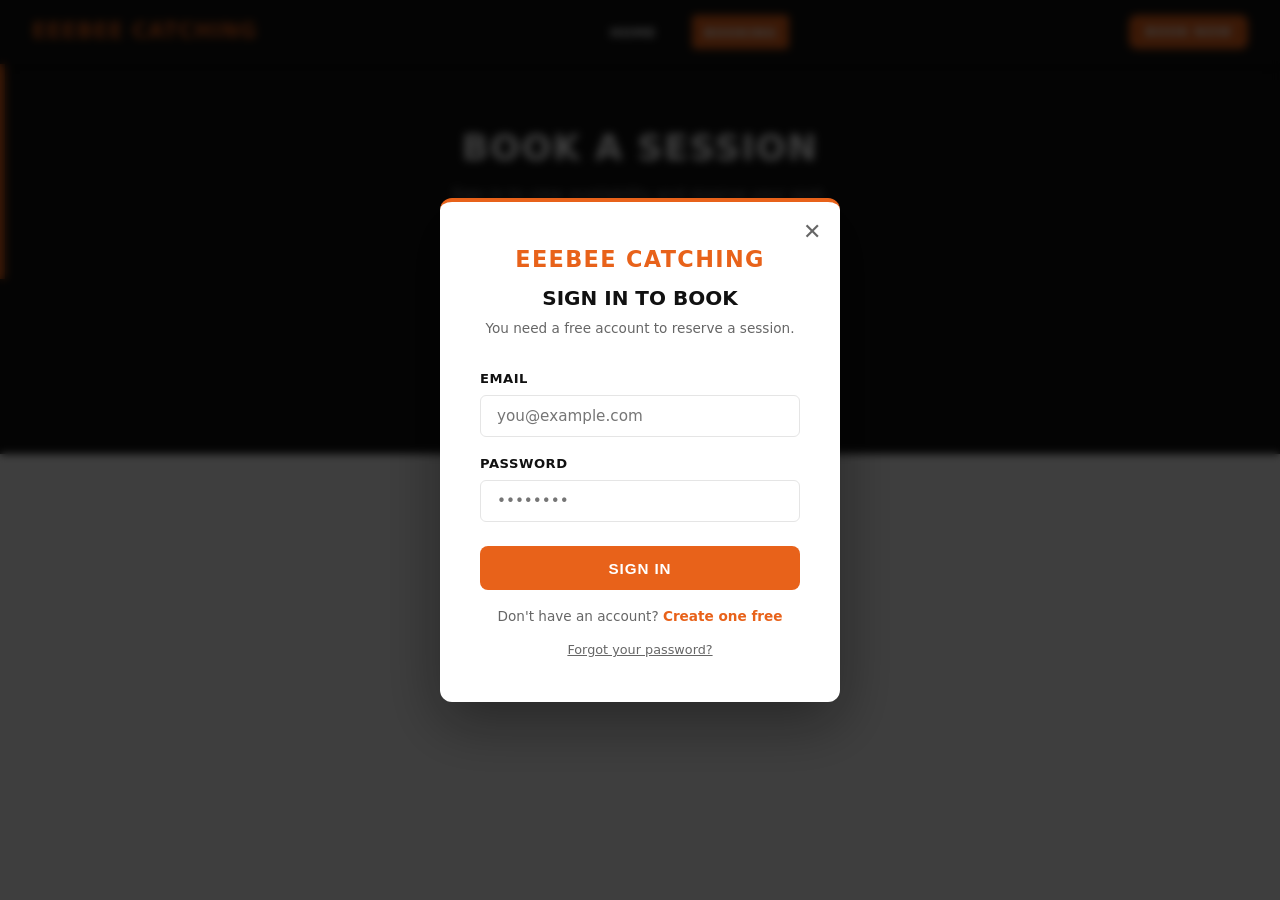
==== profile.html @ ee0c2b99 "initial commit" ====
<!DOCTYPE html>
<html lang="en">
<head>
  <meta charset="UTF-8" />
  <meta name="viewport" content="width=device-width, initial-scale=1.0" />
  <title>EeeBee Catching Lessons — My Profile</title>
  <link rel="stylesheet" href="style.css" />
</head>
<body>

<nav>
  <span class="nav-brand">EeeBee Catching</span>
  <div class="nav-links">
    <a href="index.html">Home</a>
    <a href="calendar.html">Booking</a>
  </div>
  <div id="nav-auth"></div>
</nav>

<!-- Redirect to home if not logged in -->
<div id="profile-page" style="display:none">

  <div class="page-hero">
    <h1>My Profile</h1>
    <p>Update your account info and manage your players.</p>
    <div class="orange-line"></div>
  </div>

  <section class="section">
    <div class="section-inner">
      <div class="profile-layout">

        <!-- LEFT: Account Info -->
        <div>
          <div class="profile-card">
            <h2 class="profile-section-title">Account Information</h2>
            <div class="orange-line"></div>

            <div class="form-group">
              <label for="p-name">Full Name</label>
              <input type="text" id="p-name" />
            </div>
            <div class="form-group">
              <label for="p-email">Email</label>
              <input type="email" id="p-email" />
            </div>
            <div class="form-group">
              <label for="p-phone">Mobile Phone <span style="font-weight:400;color:var(--gray)">(optional)</span></label>
              <input type="tel" id="p-phone" placeholder="425-123-4567" />
            </div>

            <div class="form-group">
              <label>Reminders &amp; Notifications</label>
              <div class="notif-options">
                <label class="notif-option"><input type="radio" name="p-notif" value="email" /> Email</label>
                <label class="notif-option"><input type="radio" name="p-notif" value="text"  /> Text (SMS)</label>
                <label class="notif-option"><input type="radio" name="p-notif" value="both"  /> Both</label>
                <label class="notif-option"><input type="radio" name="p-notif" value="none"  /> None</label>
              </div>
            </div>

            <div class="profile-save-row">
              <button class="btn btn-orange" onclick="saveAccountInfo()">Save Changes</button>
              <span class="profile-save-msg" id="account-saved-msg"></span>
            </div>
          </div>

          <!-- Change Password -->
          <div class="profile-card" style="margin-top:1.25rem">
            <h2 class="profile-section-title">Change Password</h2>
            <div class="orange-line"></div>
            <div class="form-group">
              <label for="p-pw-current">Current Password</label>
              <input type="password" id="p-pw-current" placeholder="••••••••" />
            </div>
            <div class="form-group">
              <label for="p-pw-new">New Password</label>
              <input type="password" id="p-pw-new" placeholder="At least 6 characters" />
            </div>
            <div class="form-group">
              <label for="p-pw-confirm">Confirm New Password</label>
              <input type="password" id="p-pw-confirm" placeholder="Re-enter new password" />
            </div>
            <div class="form-error" id="pw-error"></div>
            <div class="profile-save-row">
              <button class="btn btn-black" onclick="changePassword()">Update Password</button>
              <span class="profile-save-msg" id="pw-saved-msg"></span>
            </div>
          </div>
        </div>

        <!-- RIGHT: Players -->
        <div>
          <div class="profile-card">
            <h2 class="profile-section-title">My Players</h2>
            <div class="orange-line"></div>
            <p style="font-size:0.88rem;color:var(--gray);margin-bottom:1.25rem">
              Add the names of the players you book sessions for (your kids, teammates, etc.).
              Their name will appear on the booking.
            </p>

            <div id="players-list" style="margin-bottom:1rem"></div>

            <div style="display:flex;gap:0.5rem;align-items:center;flex-wrap:wrap">
              <input type="text" id="new-player-name"
                placeholder="Player's full name"
                style="flex:2;min-width:140px;padding:0.65rem 1rem;border-radius:6px;border:1.5px solid var(--light-gray);font-size:0.9rem;font-family:var(--font)"
                onkeydown="if(event.key==='Enter')addPlayer()"
              />
              <input type="number" id="new-player-age"
                placeholder="Age"
                min="1" max="99"
                style="width:72px;padding:0.65rem 0.75rem;border-radius:6px;border:1.5px solid var(--light-gray);font-size:0.9rem;font-family:var(--font)"
                onkeydown="if(event.key==='Enter')addPlayer()"
              />
              <button class="btn btn-orange" style="padding:0.65rem 1.1rem;white-space:nowrap" onclick="addPlayer()">+ Add</button>
            </div>
            <div class="form-error" id="player-error" style="margin-top:0.4rem"></div>
          </div>

          <!-- Quick links -->
          <div class="profile-card" style="margin-top:1.25rem">
            <h2 class="profile-section-title">Quick Links</h2>
            <div class="orange-line"></div>
            <div style="display:flex;flex-direction:column;gap:0.75rem">
              <a href="calendar.html" class="btn btn-orange" style="text-align:center">Book a Session</a>
              <button class="btn" style="background:var(--light-gray);color:var(--black);text-align:center" onclick="logout();window.location.href='index.html'">Sign Out</button>
            </div>
          </div>
        </div>

      </div>
    </div>
  </section>

</div>

<footer>
  <div class="footer-contact">📞 425-892-3018</div>
  <p><strong>EeeBee Catching Lessons</strong></p>
  <p style="margin-top:0.4rem">© 2026 EeeBee Catching Lessons. All rights reserved.</p>
</footer>

<script src="auth.js"></script>
<script src="notifications.js"></script>
<script>
document.addEventListener('DOMContentLoaded', () => {
  const session = getSession();
  if (!session) { window.location.href = 'calendar.html'; return; }
  document.getElementById('profile-page').style.display = 'block';
  loadProfileForm(session);
});

function loadProfileForm(session) {
  const users = getUsers();
  const user  = users.find(u => u.email === session.email);
  if (!user) return;

  document.getElementById('p-name').value  = user.name  || '';
  document.getElementById('p-email').value = user.email || '';
  document.getElementById('p-phone').value = user.phone || '';

  const method = user.notifMethod || 'email';
  const radio  = document.querySelector(`input[name="p-notif"][value="${method}"]`);
  if (radio) radio.checked = true;

  renderPlayers(user);
}

function saveAccountInfo() {
  const session = getSession();
  const users   = getUsers();
  const idx     = users.findIndex(u => u.email === session.email);
  if (idx === -1) return;

  const newName   = document.getElementById('p-name').value.trim();
  const newEmail  = document.getElementById('p-email').value.trim().toLowerCase();
  const newPhone  = document.getElementById('p-phone').value.trim();
  const newNotif  = document.querySelector('input[name="p-notif"]:checked')?.value || 'email';

  if (!newName || !newEmail) {
    showProfileMsg('account-saved-msg', 'Name and email are required.', true);
    return;
  }
  // Check email not taken by another user
  if (newEmail !== session.email && users.find(u => u.email === newEmail)) {
    showProfileMsg('account-saved-msg', 'That email is already in use.', true);
    return;
  }

  users[idx] = { ...users[idx], name: newName, email: newEmail, phone: newPhone, notifMethod: newNotif };
  saveUsers(users);
  saveSession({ name: newName, email: newEmail });
  renderNavAuth();
  showProfileMsg('account-saved-msg', '✓ Saved!', false);
}

function changePassword() {
  const session = getSession();
  const users   = getUsers();
  const idx     = users.findIndex(u => u.email === session.email);
  const errEl   = document.getElementById('pw-error');
  errEl.classList.remove('show');

  const current  = document.getElementById('p-pw-current').value;
  const next     = document.getElementById('p-pw-new').value;
  const confirm  = document.getElementById('p-pw-confirm').value;

  if (users[idx].password !== current) {
    errEl.textContent = 'Current password is incorrect.'; errEl.classList.add('show'); return;
  }
  if (next.length < 6) {
    errEl.textContent = 'New password must be at least 6 characters.'; errEl.classList.add('show'); return;
  }
  if (next !== confirm) {
    errEl.textContent = 'Passwords do not match.'; errEl.classList.add('show'); return;
  }

  users[idx].password = next;
  saveUsers(users);
  document.getElementById('p-pw-current').value = '';
  document.getElementById('p-pw-new').value     = '';
  document.getElementById('p-pw-confirm').value = '';
  showProfileMsg('pw-saved-msg', '✓ Password updated!', false);
}

// ===== PLAYERS =====
function getPlayerList(email) {
  const users = getUsers();
  const user  = users.find(u => u.email === email);
  return user?.players || [];
}
function savePlayers(email, players) {
  const users = getUsers();
  const idx   = users.findIndex(u => u.email === email);
  if (idx === -1) return;
  users[idx].players = players;
  saveUsers(users);
}

function renderPlayers(user) {
  const container = document.getElementById('players-list');
  const players   = user.players || [];
  if (players.length === 0) {
    container.innerHTML = '<p style="font-size:0.85rem;color:var(--gray)">No players added yet.</p>';
    return;
  }
  container.innerHTML = players.map((p, i) => {
    // Support both old string format and new object format
    const name    = typeof p === 'object' ? p.name : p;
    const age     = typeof p === 'object' ? p.age  : null;
    const initials = name.split(' ').map(w=>w[0]).join('').toUpperCase().slice(0,2);
    const ageBadge = age ? `<span class="player-age-badge">Age ${age}</span>` : '';
    return `
      <div class="player-row">
        <div class="player-avatar">${initials}</div>
        <div style="flex:1">
          <span class="player-name">${name}</span>
          ${ageBadge}
        </div>
        <button class="player-remove-btn" onclick="removePlayer(${i})" title="Remove">✕</button>
      </div>`;
  }).join('');
}

function addPlayer() {
  const nameInput = document.getElementById('new-player-name');
  const ageInput  = document.getElementById('new-player-age');
  const errEl     = document.getElementById('player-error');
  const name      = nameInput.value.trim();
  const age       = ageInput.value.trim();
  errEl.classList.remove('show');

  if (!name) {
    errEl.textContent = 'Please enter a player name.'; errEl.classList.add('show'); return;
  }
  const session = getSession();
  const players = getPlayerList(session.email);
  if (players.some(p => (typeof p === 'object' ? p.name : p) === name)) {
    errEl.textContent = 'That player is already on your list.'; errEl.classList.add('show'); return;
  }
  players.push({ name, age: age ? parseInt(age) : null });
  savePlayers(session.email, players);
  nameInput.value = '';
  ageInput.value  = '';

  const users = getUsers();
  const user  = users.find(u => u.email === session.email);
  renderPlayers(user);
}

function removePlayer(idx) {
  const session = getSession();
  const players = getPlayerList(session.email);
  players.splice(idx, 1);
  savePlayers(session.email, players);
  const users = getUsers();
  const user  = users.find(u => u.email === session.email);
  renderPlayers(user);
}

function showProfileMsg(id, msg, isError) {
  const el = document.getElementById(id);
  el.textContent = msg;
  el.style.color = isError ? 'var(--red)' : 'var(--green)';
  el.style.fontWeight = '700';
  el.style.fontSize   = '0.82rem';
  setTimeout(() => el.textContent = '', 3000);
}
</script>
</body>
</html>
---- style.css ----
/* ===== RESET & BASE ===== */
*, *::before, *::after { box-sizing: border-box; margin: 0; padding: 0; }

:root {
  --orange:      #E8621A;
  --orange-dark: #C04E10;
  --orange-light:#FF8040;
  --black:       #111111;
  --dark:        #1e1e1e;
  --white:       #ffffff;
  --off-white:   #f7f7f7;
  --gray:        #666666;
  --light-gray:  #e5e5e5;
  --green:       #16a34a;
  --red:         #dc2626;
  --radius:      8px;
  --shadow:      0 4px 20px rgba(0,0,0,0.14);
  --transition:  0.2s ease;
  --font:        'Segoe UI', system-ui, sans-serif;
}

html { scroll-behavior: smooth; }
body { font-family: var(--font); background: var(--off-white); color: var(--black); line-height: 1.6; }
img  { max-width: 100%; display: block; }
a    { color: inherit; text-decoration: none; }

/* ===== NAV ===== */
nav {
  position: sticky; top: 0; z-index: 100;
  background: var(--black);
  display: flex; align-items: center; justify-content: space-between;
  padding: 0 2rem; height: 64px;
  box-shadow: 0 2px 12px rgba(0,0,0,0.4);
}
.nav-brand {
  font-size: 1.3rem; font-weight: 900; color: var(--orange);
  letter-spacing: 0.04em; text-transform: uppercase;
}
.nav-links { display: flex; gap: 1.5rem; }
.nav-links a {
  color: var(--white); font-weight: 600; font-size: 0.95rem;
  padding: 0.4rem 0.75rem; border-radius: 4px;
  transition: background var(--transition), color var(--transition);
  text-transform: uppercase; letter-spacing: 0.04em; font-size: 0.82rem;
}
.nav-links a:hover, .nav-links a.active {
  background: var(--orange); color: var(--white);
}

/* ===== BUTTONS ===== */
.btn {
  display: inline-block; padding: 0.75rem 1.75rem;
  border-radius: var(--radius); font-weight: 800; font-size: 0.95rem;
  cursor: pointer; border: none;
  transition: transform var(--transition), box-shadow var(--transition), background var(--transition);
  text-transform: uppercase; letter-spacing: 0.06em;
}
.btn:hover { transform: translateY(-2px); box-shadow: 0 6px 20px rgba(0,0,0,0.2); }
.btn-orange { background: var(--orange); color: var(--white); }
.btn-orange:hover { background: var(--orange-light); }
.btn-black  { background: var(--black); color: var(--white); }
.btn-black:hover { background: #333; }
.btn-outline {
  background: transparent; color: var(--white);
  border: 2px solid var(--white);
}
.btn-outline:hover { background: var(--white); color: var(--black); }

/* ===== SECTION ===== */
.section { padding: 5rem 2rem; }
.section-inner { max-width: 1100px; margin: 0 auto; }
.section-title {
  font-size: 2rem; font-weight: 900; color: var(--black);
  text-transform: uppercase; letter-spacing: 0.03em; margin-bottom: 0.25rem;
}
.section-subtitle { color: var(--gray); font-size: 1rem; margin-bottom: 2rem; }
.orange-line {
  width: 56px; height: 4px; background: var(--orange);
  border-radius: 2px; margin: 0.5rem 0 1.5rem;
}

/* ===== HERO ===== */
.hero {
  position: relative; min-height: 92vh;
  display: flex; align-items: center; justify-content: center;
  overflow: hidden; background: var(--black);
}
.hero-bg {
  position: absolute; inset: 0;
  background: url('images/hero-placeholder.jpg') center/cover no-repeat;
  filter: brightness(0.32);
}
/* Diagonal accent */
.hero::after {
  content: ''; position: absolute; bottom: 0; right: 0;
  width: 40%; height: 100%;
  background: linear-gradient(135deg, transparent 0%, rgba(232,98,26,0.18) 100%);
  pointer-events: none;
}
.hero-content { position: relative; z-index: 2; max-width: 800px; padding: 2rem; text-align: left; }
.hero-eyebrow {
  display: inline-block; background: var(--orange); color: var(--white);
  font-size: 0.78rem; font-weight: 800; letter-spacing: 0.18em;
  text-transform: uppercase; padding: 0.3rem 1rem; border-radius: 2px;
  margin-bottom: 1.25rem;
}
.hero h1 {
  font-size: clamp(3rem, 8vw, 6rem); font-weight: 900;
  color: var(--white); line-height: 0.95; margin-bottom: 1.25rem;
  text-transform: uppercase; letter-spacing: -0.01em;
}
.hero h1 span { color: var(--orange); display: block; }
.hero-sub { font-size: 1.2rem; color: rgba(255,255,255,0.8); margin-bottom: 0.5rem; font-weight: 700; }
.hero-desc { font-size: 1rem; color: rgba(255,255,255,0.65); margin-bottom: 2rem; max-width: 520px; }
.hero-cta { display: flex; gap: 1rem; flex-wrap: wrap; }
.hero-contact {
  margin-top: 2.5rem; font-size: 1.5rem; font-weight: 900;
  color: var(--orange); letter-spacing: 0.04em;
}

/* ===== DIAGONAL SECTION DIVIDER ===== */
.section-dark { background: var(--black); }
.section-dark .section-title { color: var(--white); }
.section-dark .section-subtitle { color: rgba(255,255,255,0.55); }

/* ===== ABOUT / PHILOSOPHY ===== */
.about-grid {
  display: grid; grid-template-columns: 1fr 1fr; gap: 3rem; align-items: center;
}
.about-image {
  border-radius: var(--radius); overflow: hidden;
  box-shadow: var(--shadow); aspect-ratio: 4/3;
  background: var(--light-gray); position: relative;
}
.about-image::before {
  content: ''; position: absolute; top: 0; left: 0;
  width: 6px; height: 100%; background: var(--orange); z-index: 1;
}
.about-image img { width: 100%; height: 100%; object-fit: cover; }
.placeholder-img {
  width: 100%; height: 100%; display: flex; flex-direction: column;
  align-items: center; justify-content: center;
  background: linear-gradient(135deg, #2a2a2a, #1a1a1a);
  color: rgba(255,255,255,0.5); font-size: 0.88rem; font-weight: 600; gap: 0.5rem;
  min-height: 280px;
}
.placeholder-img .icon { font-size: 3rem; opacity: 0.4; }
.about-text blockquote {
  font-size: 1.2rem; font-style: italic; color: var(--black);
  border-left: 4px solid var(--orange); padding-left: 1.25rem;
  margin: 1.5rem 0; line-height: 1.5;
}
.about-text p { color: var(--gray); margin-bottom: 0.9rem; font-size: 0.98rem; }

/* ===== WHAT TO EXPECT PILLARS ===== */
.pillars-grid { display: grid; grid-template-columns: repeat(3, 1fr); gap: 1.25rem; }
.pillar-card {
  background: rgba(255,255,255,0.05); border: 1px solid rgba(232,98,26,0.35);
  border-radius: var(--radius); padding: 1.75rem; text-align: center;
  transition: background var(--transition), transform var(--transition);
}
.pillar-card:hover { background: rgba(232,98,26,0.12); transform: translateY(-4px); }
.pillar-icon { font-size: 2.2rem; margin-bottom: 0.75rem; }
.pillar-card h3 { font-size: 1rem; font-weight: 800; color: var(--orange); margin-bottom: 0.4rem; text-transform: uppercase; letter-spacing: 0.04em; }
.pillar-card p { font-size: 0.88rem; color: rgba(255,255,255,0.7); }

/* ===== CREDENTIALS ===== */
.cred-grid { display: grid; grid-template-columns: repeat(auto-fill, minmax(240px, 1fr)); gap: 1.25rem; }
.cred-card {
  background: var(--white); border-radius: var(--radius);
  box-shadow: var(--shadow); padding: 1.5rem;
  border-top: 4px solid var(--orange);
  transition: transform var(--transition);
}
.cred-card:hover { transform: translateY(-3px); }
.cred-card .cred-icon { font-size: 2rem; margin-bottom: 0.75rem; }
.cred-card h4 { font-size: 0.95rem; font-weight: 800; color: var(--black); text-transform: uppercase; letter-spacing: 0.03em; margin-bottom: 0.3rem; }
.cred-card p { font-size: 0.88rem; color: var(--gray); }

/* ===== PHOTO STRIP ===== */
.photo-strip {
  display: grid; grid-template-columns: repeat(3, 1fr); gap: 6px;
}
.photo-strip-item {
  aspect-ratio: 4/3; background: #2a2a2a; border-radius: 4px; overflow: hidden;
  display: flex; align-items: center; justify-content: center;
  font-size: 2rem; color: rgba(255,255,255,0.2);
}
.photo-strip-item img { width: 100%; height: 100%; object-fit: cover; }

/* ===== RATES PAGE ===== */
.rates-grid { display: grid; grid-template-columns: repeat(auto-fill, minmax(270px, 1fr)); gap: 1.5rem; }
.rate-card {
  background: var(--white); border-radius: var(--radius);
  box-shadow: var(--shadow); padding: 2rem; border: 2px solid transparent;
  transition: border-color var(--transition), transform var(--transition);
  position: relative;
}
.rate-card.featured { border-color: var(--orange); }
.rate-card:hover { transform: translateY(-4px); }
.rate-badge {
  position: absolute; top: -14px; left: 50%; transform: translateX(-50%);
  background: var(--orange); color: var(--white); font-size: 0.72rem;
  font-weight: 800; padding: 0.25rem 1rem; border-radius: 20px;
  white-space: nowrap; letter-spacing: 0.08em; text-transform: uppercase;
}
.rate-title { font-size: 1rem; font-weight: 900; color: var(--black); text-transform: uppercase; letter-spacing: 0.04em; margin-bottom: 0.25rem; }
.rate-price { font-size: 2.2rem; font-weight: 900; color: var(--orange); line-height: 1; margin: 0.5rem 0; }
.rate-price span { font-size: 0.95rem; font-weight: 500; color: var(--gray); }
.rate-desc { font-size: 0.88rem; color: var(--gray); margin-bottom: 1.25rem; }
.rate-features { list-style: none; margin-bottom: 1.5rem; }
.rate-features li { font-size: 0.88rem; padding: 0.3rem 0; color: var(--black); border-bottom: 1px solid var(--light-gray); }
.rate-features li:last-child { border-bottom: none; }
.rate-features li::before { content: "✓ "; color: var(--orange); font-weight: 800; }
.add-ons { background: var(--white); border-radius: var(--radius); box-shadow: var(--shadow); padding: 2rem; }
.add-ons h3 { font-size: 1.1rem; font-weight: 900; text-transform: uppercase; letter-spacing: 0.04em; color: var(--black); margin-bottom: 1rem; }
.add-on-row {
  display: flex; justify-content: space-between; align-items: center;
  padding: 0.75rem 0; border-bottom: 1px solid var(--light-gray);
}
.add-on-row:last-child { border-bottom: none; }
.add-on-row span { font-size: 0.92rem; color: var(--black); }
.add-on-price { font-weight: 800; color: var(--orange); }

/* ===== LOCATION PAGE ===== */
.location-grid { display: grid; grid-template-columns: repeat(auto-fill, minmax(300px, 1fr)); gap: 1.5rem; }
.location-card {
  background: var(--white); border-radius: var(--radius); box-shadow: var(--shadow);
  overflow: hidden; transition: transform var(--transition);
}
.location-card:hover { transform: translateY(-4px); }
.location-map-placeholder {
  height: 160px; background: linear-gradient(135deg, #2a2a2a, #1a1a1a);
  display: flex; align-items: center; justify-content: center; font-size: 2.5rem;
}
.location-body { padding: 1.5rem; }
.location-body h3 { font-size: 1rem; font-weight: 900; color: var(--black); text-transform: uppercase; letter-spacing: 0.04em; margin-bottom: 0.25rem; }
.location-body .address { font-size: 0.88rem; color: var(--gray); margin-bottom: 1rem; }
.location-details { display: flex; flex-direction: column; gap: 0.4rem; margin-bottom: 1.25rem; }
.location-detail { display: flex; gap: 0.5rem; font-size: 0.88rem; }
.location-detail .lbl { font-weight: 700; color: var(--black); min-width: 70px; }
.location-detail .val { color: var(--gray); }

/* ===== CALENDAR PAGE ===== */
.calendar-layout {
  display: grid; grid-template-columns: 1fr 340px; gap: 2rem; align-items: start;
}
.cal-header {
  display: flex; align-items: center; justify-content: space-between; margin-bottom: 1.5rem;
}
.cal-header h2 { font-size: 1.25rem; font-weight: 900; text-transform: uppercase; letter-spacing: 0.04em; }
.cal-nav-btn {
  background: var(--black); color: var(--white); border: none;
  width: 36px; height: 36px; border-radius: 50%; cursor: pointer;
  font-size: 1.1rem; transition: background var(--transition);
}
.cal-nav-btn:hover { background: var(--orange); }
.cal-grid { display: grid; grid-template-columns: repeat(7, 1fr); gap: 4px; }
.cal-day-label {
  text-align: center; font-size: 0.7rem; font-weight: 800;
  color: var(--gray); padding: 0.4rem 0; text-transform: uppercase; letter-spacing: 0.06em;
}
.cal-cell {
  aspect-ratio: 1; border-radius: 6px; display: flex; flex-direction: column;
  align-items: center; justify-content: center; cursor: pointer;
  font-size: 0.88rem; font-weight: 700; background: var(--white);
  border: 1.5px solid var(--light-gray); gap: 2px;
  transition: background var(--transition), border-color var(--transition);
}
.cal-cell:hover:not(.empty):not(.past):not(.no-availability) { background: #f0e8e0; border-color: var(--orange); }
.cal-cell.selected { background: var(--orange); color: var(--white); border-color: var(--orange); }
.cal-cell.past { opacity: 0.3; cursor: default; }
.cal-cell.empty { background: transparent; border-color: transparent; cursor: default; }
.cal-cell.today { border-color: var(--orange); }
.cal-cell.no-availability { background: #f7f7f7; color: #ccc; cursor: default; }
.cal-cell .dot-row { display: flex; gap: 2px; }
.cal-dot { width: 5px; height: 5px; border-radius: 50%; }
.cal-dot.available { background: var(--green); }
.cal-dot.booked   { background: var(--orange); }

/* Time slots */
.time-slots-panel {
  background: var(--white); border-radius: var(--radius); box-shadow: var(--shadow); padding: 1.5rem;
}
.time-slots-panel h3 { font-size: 0.9rem; font-weight: 900; text-transform: uppercase; letter-spacing: 0.06em; color: var(--black); margin-bottom: 1rem; }
.time-slots { display: flex; flex-direction: column; gap: 0.5rem; }
.slot {
  display: flex; align-items: center; justify-content: space-between;
  padding: 0.65rem 1rem; border-radius: 6px; border: 1.5px solid var(--light-gray);
  font-size: 0.88rem; font-weight: 700; cursor: pointer;
  transition: background var(--transition), border-color var(--transition);
}
.slot.available:hover { background: #fff3ed; border-color: var(--orange); }
.slot.booked { background: #fafafa; border-color: #e5e5e5; cursor: default; color: #aaa; }
.slot.selected-slot { background: var(--orange); color: var(--white); border-color: var(--orange); }
.slot-badge {
  font-size: 0.7rem; font-weight: 800; padding: 0.2rem 0.6rem;
  border-radius: 10px; text-transform: uppercase; letter-spacing: 0.06em;
}
.slot.available .slot-badge { background: #dcfce7; color: var(--green); }
.slot.booked .slot-badge { background: #f5f5f5; color: #aaa; }
.slot.selected-slot .slot-badge { background: rgba(0,0,0,0.2); color: var(--white); }

/* Confirm panel */
.confirm-panel {
  background: var(--white); border-radius: var(--radius); box-shadow: var(--shadow);
  padding: 1.5rem; margin-top: 1rem; border-top: 3px solid var(--orange);
}
.confirm-panel h3 { font-size: 0.9rem; font-weight: 900; text-transform: uppercase; letter-spacing: 0.06em; color: var(--black); margin-bottom: 0.75rem; }
.confirm-detail { font-size: 0.88rem; color: var(--gray); margin-bottom: 0.35rem; }
.confirm-detail strong { color: var(--black); }
.confirm-actions { display: flex; gap: 0.75rem; margin-top: 1.25rem; }
.btn-confirm { background: var(--orange); color: var(--white); font-size: 0.85rem; padding: 0.6rem 1.25rem; }
.btn-cancel-slot { background: var(--light-gray); color: var(--black); font-size: 0.85rem; padding: 0.6rem 1.25rem; }

/* ===== LOGIN MODAL ===== */
.modal-overlay {
  position: fixed; inset: 0; z-index: 200;
  background: rgba(0,0,0,0.75); backdrop-filter: blur(4px);
  display: flex; align-items: center; justify-content: center; padding: 1rem;
}
.modal-overlay.hidden { display: none; }
.modal {
  background: var(--white); border-radius: 12px; padding: 2.5rem;
  width: 100%; max-width: 400px; box-shadow: 0 20px 60px rgba(0,0,0,0.4);
  position: relative; border-top: 4px solid var(--orange);
}
.modal-logo { font-size: 1.4rem; font-weight: 900; color: var(--orange); text-align: center; margin-bottom: 0.25rem; text-transform: uppercase; letter-spacing: 0.06em; }
.modal h2 { font-size: 1.25rem; font-weight: 900; color: var(--black); text-align: center; margin-bottom: 0.25rem; text-transform: uppercase; }
.modal .modal-sub { text-align: center; font-size: 0.85rem; color: var(--gray); margin-bottom: 1.75rem; }
.form-group { margin-bottom: 1rem; }
.form-group label { display: block; font-size: 0.82rem; font-weight: 800; color: var(--black); margin-bottom: 0.35rem; text-transform: uppercase; letter-spacing: 0.04em; }
.form-group input {
  width: 100%; padding: 0.7rem 1rem; border-radius: 6px;
  border: 1.5px solid var(--light-gray); font-size: 0.95rem; font-family: var(--font);
  transition: border-color var(--transition);
}
.form-group input:focus { outline: none; border-color: var(--orange); }
.form-error { font-size: 0.82rem; color: var(--red); margin-top: 0.3rem; display: none; }
.form-error.show { display: block; }
.modal-btn { width: 100%; margin-top: 0.5rem; padding: 0.85rem; font-size: 0.95rem; }
.modal-toggle { text-align: center; font-size: 0.85rem; color: var(--gray); margin-top: 1rem; }
.modal-toggle a { color: var(--orange); font-weight: 700; cursor: pointer; }
.modal-close {
  position: absolute; top: 1rem; right: 1.2rem;
  background: none; border: none; font-size: 1.4rem; cursor: pointer; color: var(--gray);
}

/* ===== USER BAR ===== */
.user-bar { display: flex; align-items: center; gap: 0.75rem; }
.user-avatar {
  width: 32px; height: 32px; border-radius: 50%;
  background: var(--orange); display: flex; align-items: center; justify-content: center;
  font-size: 0.75rem; font-weight: 900; color: var(--white);
}
.user-name { color: var(--white); font-size: 0.85rem; font-weight: 700; }
.logout-btn {
  background: none; border: 1px solid rgba(255,255,255,0.3);
  color: rgba(255,255,255,0.65); font-size: 0.75rem; padding: 0.25rem 0.6rem;
  border-radius: 4px; cursor: pointer; transition: all var(--transition);
}
.logout-btn:hover { background: rgba(255,255,255,0.1); color: var(--white); }
.admin-link-btn {
  background: var(--orange); color: var(--white); font-size: 0.72rem;
  font-weight: 800; padding: 0.25rem 0.7rem; border-radius: 4px;
  text-transform: uppercase; letter-spacing: 0.06em;
}

/* ===== PAGE HERO (sub-pages) ===== */
.page-hero {
  background: var(--black); padding: 3.5rem 2rem; text-align: center;
  position: relative; overflow: hidden;
}
.page-hero::before {
  content: ''; position: absolute; left: 0; top: 0; bottom: 0;
  width: 5px; background: var(--orange);
}
.page-hero h1 { font-size: 2.2rem; font-weight: 900; color: var(--white); text-transform: uppercase; letter-spacing: 0.04em; margin-bottom: 0.4rem; }
.page-hero p { color: rgba(255,255,255,0.6); font-size: 0.95rem; }
.page-hero .orange-line { margin: 0.75rem auto 0; }

/* ===== ADMIN PAGE ===== */
.admin-layout { display: grid; grid-template-columns: 260px 1fr; gap: 2rem; align-items: start; }
.week-nav { display: flex; align-items: center; justify-content: space-between; margin-bottom: 1.5rem; }
.week-nav h2 { font-size: 1.1rem; font-weight: 900; text-transform: uppercase; }
.day-availability-card {
  background: var(--white); border-radius: var(--radius); box-shadow: var(--shadow);
  margin-bottom: 1rem; overflow: hidden;
}
.day-av-header {
  display: flex; align-items: center; justify-content: space-between;
  padding: 1rem 1.25rem; background: var(--black); cursor: pointer;
}
.day-av-header h3 { font-size: 0.9rem; font-weight: 900; color: var(--white); text-transform: uppercase; letter-spacing: 0.06em; }
.day-av-header .day-status { font-size: 0.75rem; font-weight: 700; padding: 0.2rem 0.6rem; border-radius: 10px; }
.day-status.has-slots { background: #dcfce7; color: var(--green); }
.day-status.no-slots  { background: #f5f5f5; color: #aaa; }
.day-av-body { padding: 1.25rem; display: none; }
.day-av-body.open { display: block; }
.slots-toggle-grid { display: grid; grid-template-columns: repeat(3, 1fr); gap: 0.5rem; }
/* Slot row — wraps the toggle + location selector */
.slot-row { margin-bottom: 0.5rem; }

.slot-toggle {
  display: flex; align-items: center; justify-content: space-between;
  width: 100%; padding: 0.5rem 0.75rem; border-radius: 6px;
  border: 1.5px solid var(--light-gray);
  font-size: 0.85rem; font-weight: 700; cursor: pointer;
  transition: all var(--transition); user-select: none;
}
.slot-toggle.on  { background: var(--orange); color: var(--white); border-color: var(--orange); }
.slot-toggle.off { background: var(--white); color: var(--gray); }
.slot-toggle.off:hover { border-color: var(--orange); color: var(--orange); }
.slot-toggle.booked-by-user {
  background: #fafafa; color: #aaa; border-color: #e5e5e5;
  cursor: not-allowed; flex-direction: column; align-items: flex-start; gap: 0.1rem;
}
.slot-booked-label { font-size: 0.72rem; font-weight: 600; color: var(--red); }
.slot-on-check { font-size: 0.72rem; font-weight: 800; opacity: 0.85; }

/* Location row shown beneath an ON slot */
.slot-location-row {
  display: flex; align-items: center; gap: 0.5rem;
  padding: 0.35rem 0.75rem 0.35rem 0.75rem;
  background: #fff8f4; border: 1.5px solid var(--orange);
  border-top: none; border-radius: 0 0 6px 6px;
  margin-top: -2px;
}
.slot-location-label { font-size: 0.75rem; font-weight: 700; color: var(--orange); white-space: nowrap; }
.slot-location-val   { font-size: 0.78rem; color: var(--gray); font-weight: 600; }
.slot-location-select {
  flex: 1; font-size: 0.78rem; font-family: var(--font); font-weight: 600;
  border: none; background: transparent; color: var(--black);
  cursor: pointer; outline: none; padding: 0.1rem 0;
}

.day-actions { display: flex; gap: 0.75rem; margin-top: 0.75rem; }
.btn-all-on  { background: var(--orange); color: var(--white); font-size: 0.8rem; padding: 0.4rem 0.9rem; }
.btn-all-off { background: var(--light-gray); color: var(--black); font-size: 0.8rem; padding: 0.4rem 0.9rem; }

.admin-sidebar { background: var(--white); border-radius: var(--radius); box-shadow: var(--shadow); padding: 1.5rem; }
.admin-sidebar h3 { font-size: 0.9rem; font-weight: 900; text-transform: uppercase; letter-spacing: 0.06em; color: var(--black); margin-bottom: 1rem; }
.admin-stat { display: flex; justify-content: space-between; padding: 0.6rem 0; border-bottom: 1px solid var(--light-gray); font-size: 0.88rem; }
.admin-stat:last-child { border-bottom: none; }
.admin-stat .stat-label { color: var(--gray); }
.admin-stat .stat-val { font-weight: 800; color: var(--orange); }

/* ===== BOOKING ROW (My Upcoming Bookings) ===== */
.booking-row {
  display: flex; justify-content: space-between; align-items: flex-start;
  padding: 0.75rem 0; border-bottom: 1px solid var(--light-gray); gap: 0.75rem;
}
.booking-row:last-child { border-bottom: none; }
.booking-info { flex: 1; }
.booking-date { font-size: 0.88rem; font-weight: 800; color: var(--black); }
.booking-time { font-size: 0.82rem; color: var(--gray); }
.booking-location { font-size: 0.78rem; color: var(--orange); font-weight: 600; margin-top: 2px; }
.booking-actions { display: flex; flex-direction: column; align-items: flex-end; gap: 0.35rem; }
.booking-confirmed-badge {
  background: #fff3ed; color: var(--orange); font-size: 0.7rem; font-weight: 800;
  padding: 0.2rem 0.55rem; border-radius: 10px; text-transform: uppercase; letter-spacing: 0.06em;
}
.cancel-booking-btn {
  background: none; border: 1.5px solid var(--red); color: var(--red);
  font-size: 0.72rem; font-weight: 800; padding: 0.2rem 0.6rem; border-radius: 4px;
  cursor: pointer; text-transform: uppercase; letter-spacing: 0.05em;
  transition: background var(--transition), color var(--transition);
}
.cancel-booking-btn:hover { background: var(--red); color: var(--white); }
.cancel-locked-label {
  font-size: 0.7rem; color: #aaa; font-weight: 600; white-space: nowrap;
}

/* ===== NOTIFICATION OPTIONS (registration form) ===== */
.notif-options {
  display: flex; gap: 0.5rem; flex-wrap: wrap; margin-top: 0.25rem;
}
.notif-option {
  display: flex; align-items: center; gap: 0.3rem;
  font-size: 0.85rem; font-weight: 600; color: var(--black);
  cursor: pointer; padding: 0.35rem 0.75rem;
  border: 1.5px solid var(--light-gray); border-radius: 6px;
  transition: border-color var(--transition), background var(--transition);
}
.notif-option:has(input:checked) { border-color: var(--orange); background: #fff3ed; }
.notif-option input { accent-color: var(--orange); }

/* ===== PROFILE PAGE ===== */
.profile-layout {
  display: grid; grid-template-columns: 1fr 1fr; gap: 1.5rem; align-items: start;
}
.profile-card {
  background: var(--white); border-radius: var(--radius); box-shadow: var(--shadow);
  padding: 1.75rem;
}
.profile-section-title {
  font-size: 1.05rem; font-weight: 900; text-transform: uppercase;
  letter-spacing: 0.04em; color: var(--black); margin-bottom: 0.25rem;
}
.profile-save-row {
  display: flex; align-items: center; gap: 1rem; margin-top: 1rem;
}
.profile-save-msg { font-size: 0.82rem; font-weight: 700; }

/* Player rows */
.player-row {
  display: flex; align-items: center; gap: 0.75rem;
  padding: 0.6rem 0; border-bottom: 1px solid var(--light-gray);
}
.player-row:last-child { border-bottom: none; }
.player-avatar {
  width: 32px; height: 32px; border-radius: 50%;
  background: var(--orange); color: var(--white);
  display: flex; align-items: center; justify-content: center;
  font-size: 0.75rem; font-weight: 900; flex-shrink: 0;
}
.player-name { flex: 1; font-size: 0.92rem; font-weight: 700; color: var(--black); }
.player-age-badge {
  display: inline-block; font-size: 0.72rem; font-weight: 700;
  color: var(--orange); background: #fff3ed;
  padding: 0.1rem 0.5rem; border-radius: 10px;
  margin-left: 0.4rem; vertical-align: middle;
}
.player-remove-btn {
  background: none; border: none; color: #ccc; font-size: 0.9rem;
  cursor: pointer; padding: 0.2rem 0.4rem; border-radius: 4px;
  transition: color var(--transition), background var(--transition);
}
.player-remove-btn:hover { color: var(--red); background: #fff0f0; }

/* Make avatar clickable in nav */
a.user-avatar { text-decoration: none; cursor: pointer; }
a.user-name   { text-decoration: none; color: var(--white); font-size: 0.85rem; font-weight: 700; }
a.user-name:hover { color: var(--orange); }

@media (max-width: 768px) {
  .profile-layout { grid-template-columns: 1fr; }
}

/* ===== FOOTER ===== */
footer {
  background: var(--black); color: rgba(255,255,255,0.5);
  text-align: center; padding: 2.5rem 1rem; font-size: 0.88rem;
}
footer strong { color: var(--orange); }
footer .footer-contact { font-size: 1.4rem; font-weight: 900; color: var(--orange); margin-bottom: 0.5rem; letter-spacing: 0.04em; }

/* ===== CTA STRIP ===== */
.cta-strip { background: var(--orange); padding: 3rem 2rem; text-align: center; }
.cta-strip h2 { font-size: 1.75rem; font-weight: 900; color: var(--white); margin-bottom: 0.4rem; text-transform: uppercase; }
.cta-strip p { color: rgba(255,255,255,0.8); margin-bottom: 1.5rem; }

/* ===== RESPONSIVE ===== */
@media (max-width: 768px) {
  .about-grid, .calendar-layout, .admin-layout { grid-template-columns: 1fr; }
  .pillars-grid { grid-template-columns: 1fr; }
  nav { padding: 0 1rem; }
  .nav-links { gap: 0.5rem; }
  .nav-links a { font-size: 0.75rem; padding: 0.3rem 0.5rem; }
  .hero h1 { font-size: 3rem; }
  .slots-toggle-grid { grid-template-columns: repeat(2, 1fr); }
}
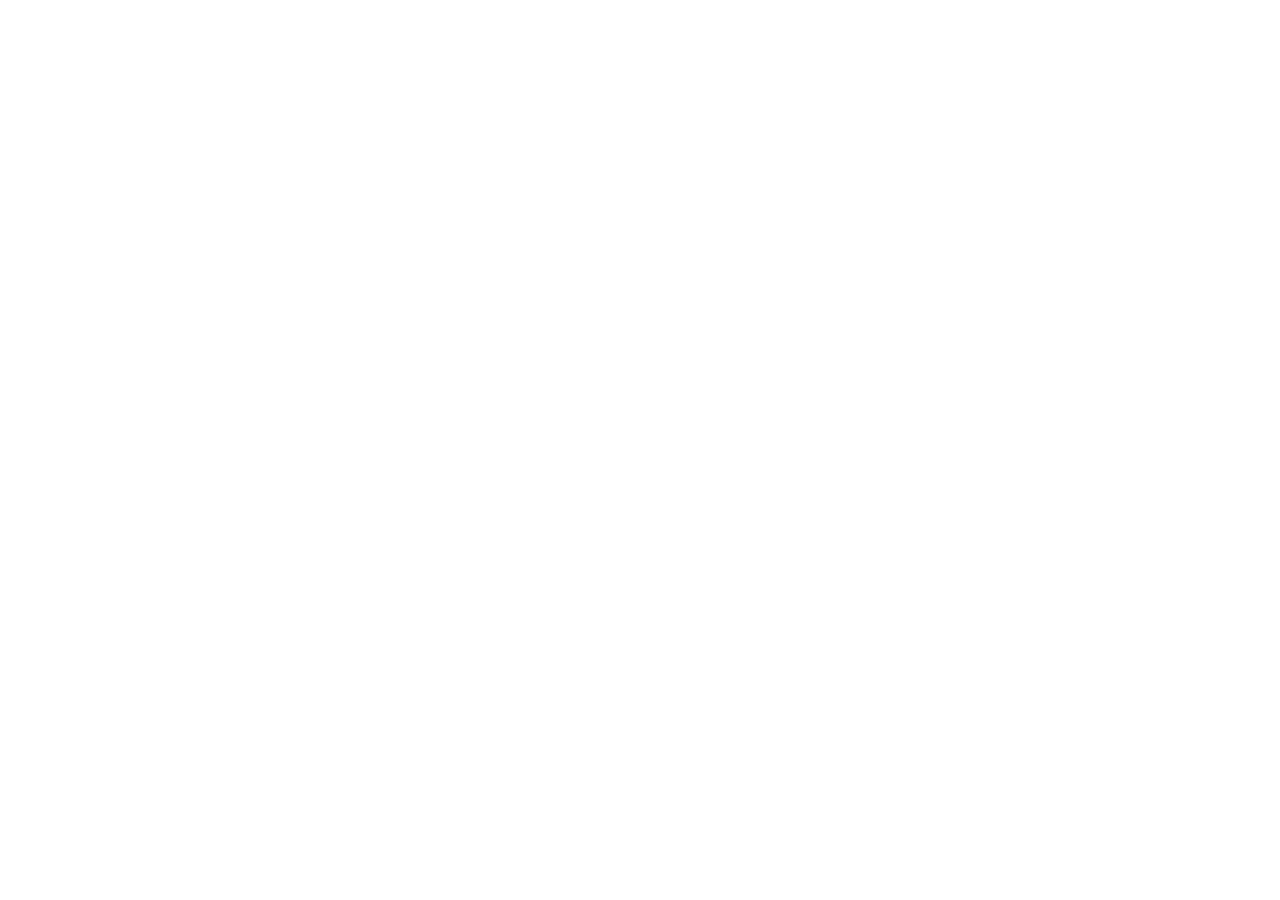
==== commit 1fba129f: "fix Book a Session and Booking links in profile page" ====
--- a/profile.html
+++ b/profile.html
@@ -12,7 +12,7 @@
   <span class="nav-brand">EeeBee Catching</span>
   <div class="nav-links">
     <a href="index.html">Home</a>
-    <a href="calendar.html">Booking</a>
+    <a href="https://coach-book-sandy.vercel.app/eeebee/book">Booking</a>
   </div>
   <div id="nav-auth"></div>
 </nav>
@@ -123,7 +123,7 @@
             <h2 class="profile-section-title">Quick Links</h2>
             <div class="orange-line"></div>
             <div style="display:flex;flex-direction:column;gap:0.75rem">
-              <a href="calendar.html" class="btn btn-orange" style="text-align:center">Book a Session</a>
+              <a href="https://coach-book-sandy.vercel.app/eeebee/book" class="btn btn-orange" style="text-align:center">Book a Session</a>
               <button class="btn" style="background:var(--light-gray);color:var(--black);text-align:center" onclick="logout();window.location.href='index.html'">Sign Out</button>
             </div>
           </div>
@@ -146,7 +146,7 @@
 <script>
 document.addEventListener('DOMContentLoaded', () => {
   const session = getSession();
-  if (!session) { window.location.href = 'calendar.html'; return; }
+  if (!session) { window.location.href = 'https://coach-book-sandy.vercel.app/eeebee/book'; return; }
   document.getElementById('profile-page').style.display = 'block';
   loadProfileForm(session);
 });
